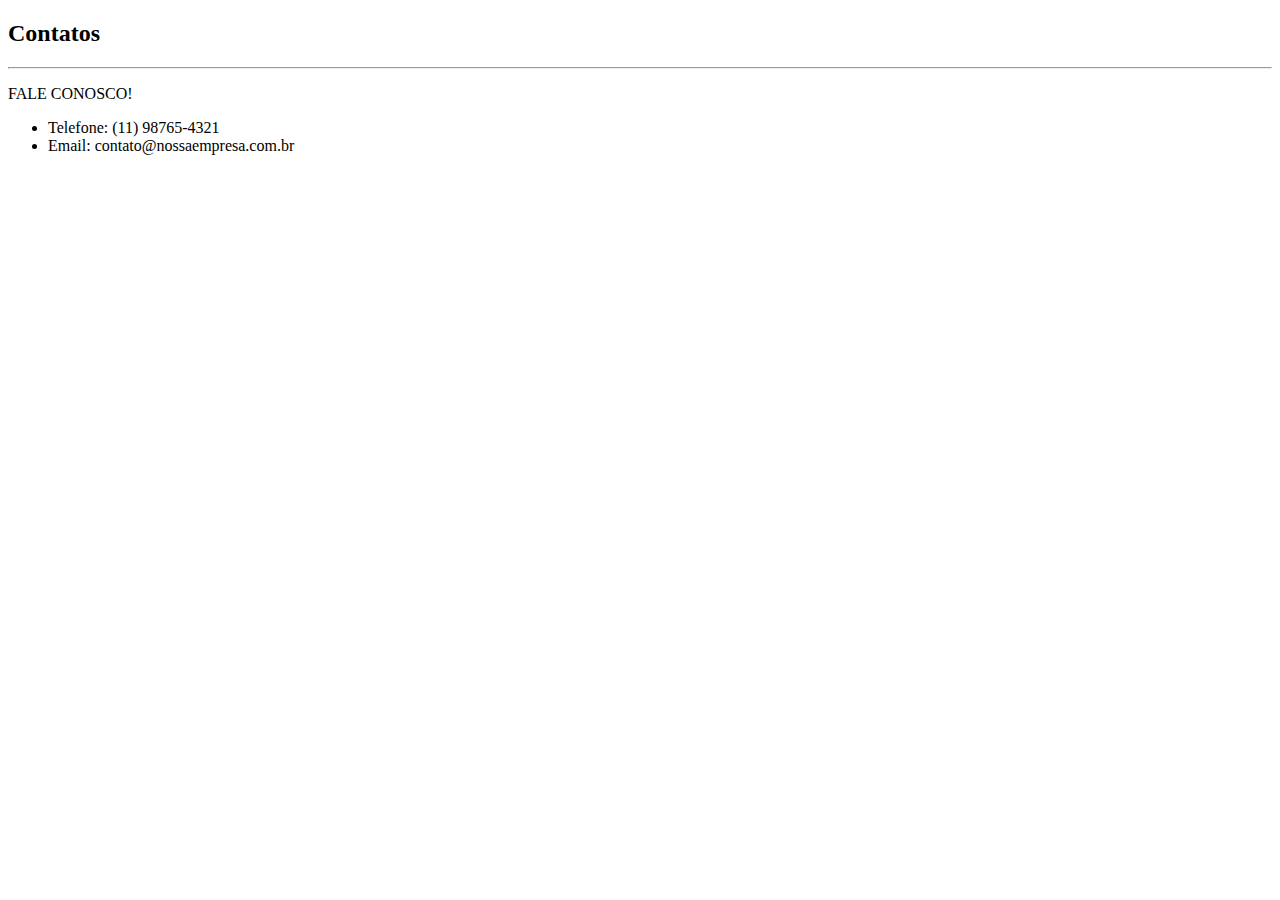
==== contato.html @ d90c7257 "Checkpoint_01042022" ====
<!DOCTYPE html>
<html lang="pt-br">
<head>
    <meta charset="UTF-8">
    <meta http-equiv="X-UA-Compatible" content="IE=edge">
    <meta name="viewport" content="width=device-width, initial-scale=1.0">
    <title>Contato</title>
</head>
<body>
    <header id="topo">
        <div>
            <h2>Contatos</h2>
        </div>
        <hr>
    <header id="contato">
        <span>
            <p>FALE CONOSCO!</p>
        </span>
        <ul>
            <li>Telefone: (11) 98765-4321</li>
            <li>Email: contato@nossaempresa.com.br</li>
        </ul>
    </header>
</body>
</html>
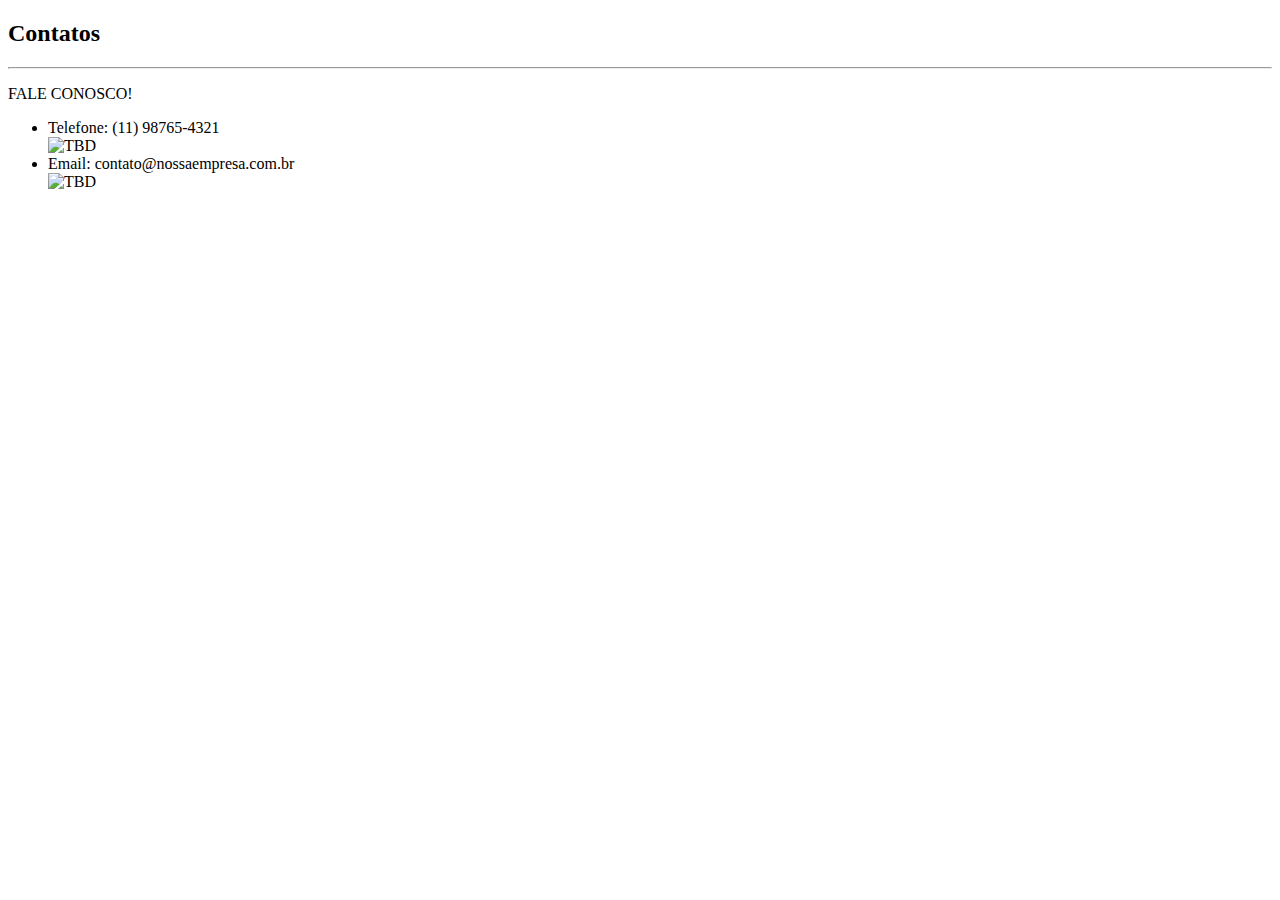
==== commit 78a40ae0: "Checkpoint_01042022" ====
--- a/contato.html
+++ b/contato.html
@@ -18,7 +18,10 @@
         </span>
         <ul>
             <li>Telefone: (11) 98765-4321</li>
+            <img src="#url" title="TBD" width="10%"><br>
+
             <li>Email: contato@nossaempresa.com.br</li>
+            <img src="#url" title="TBD" width="10%">
         </ul>
     </header>
 </body>
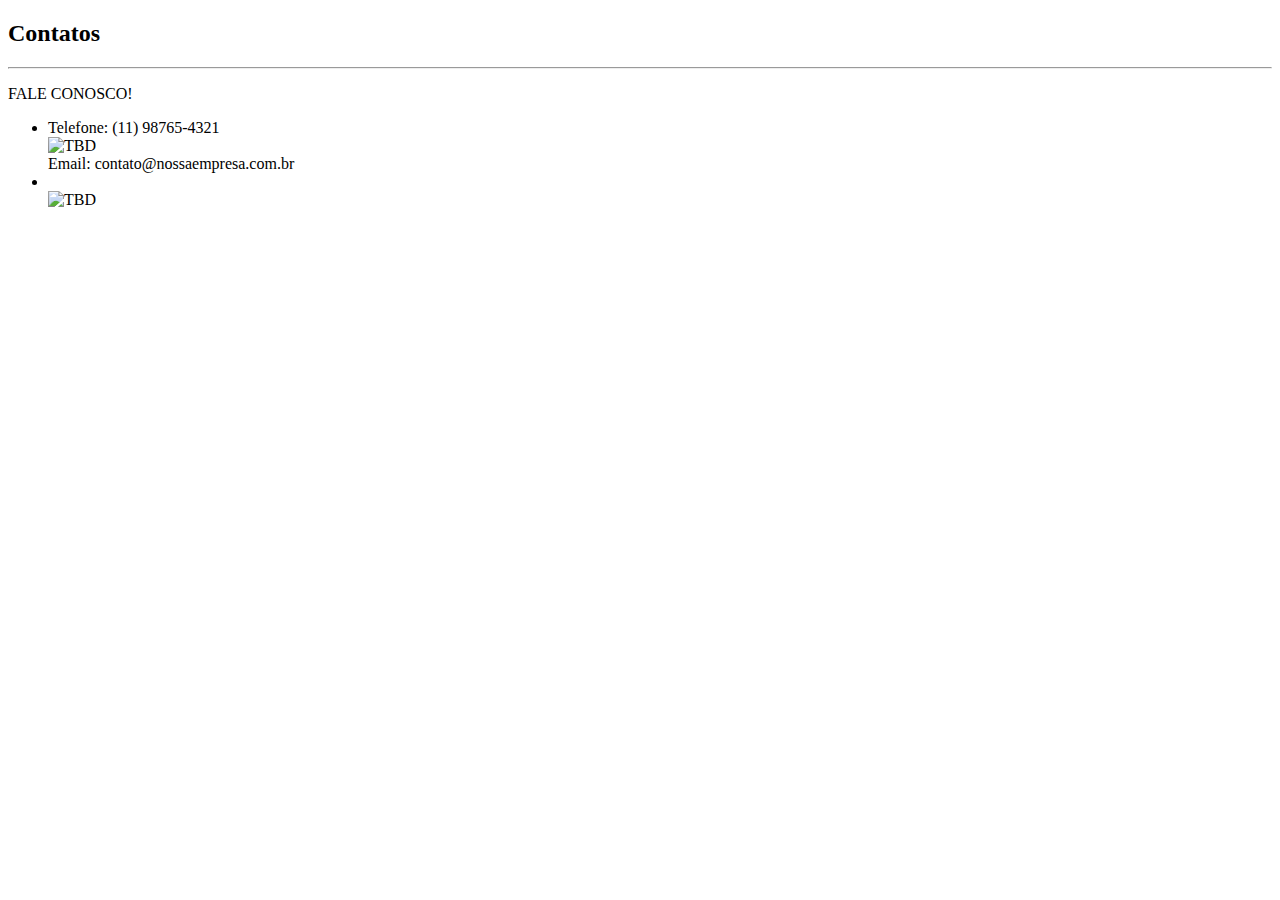
==== commit 899759d2: "Correção do CP - 05042022" ====
--- a/contato.html
+++ b/contato.html
@@ -19,8 +19,8 @@
         <ul>
             <li>Telefone: (11) 98765-4321</li>
             <img src="#url" title="TBD" width="10%"><br>
-
-            <li>Email: contato@nossaempresa.com.br</li>
+Email: contato@nossaempresa.com.br
+            <li></li>
             <img src="#url" title="TBD" width="10%">
         </ul>
     </header>
